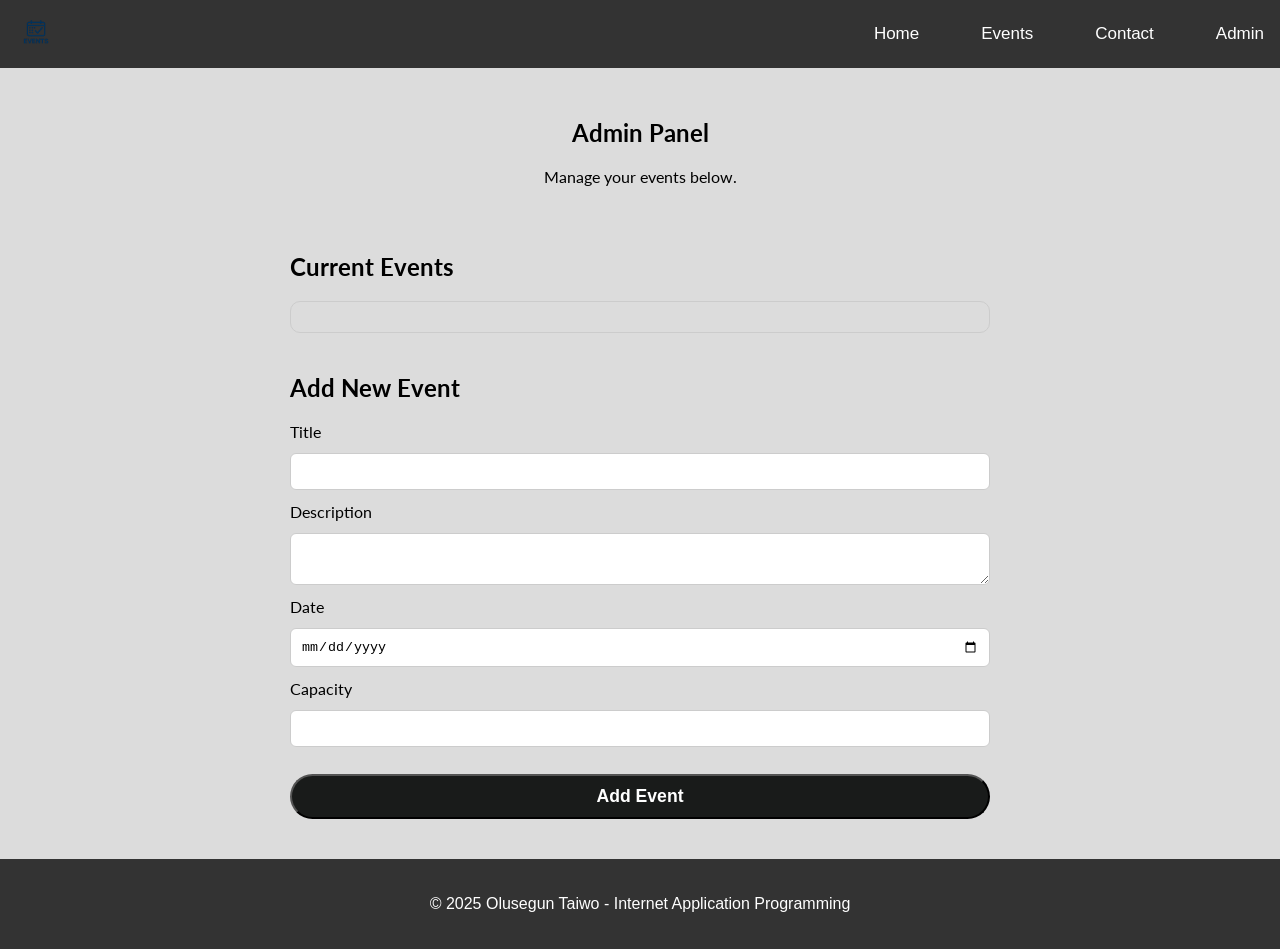
==== wwwroot/admin.html @ 15476259 "Initial commit with starter code" ====
<html>
<head>
    <!-- Page title shown in browser tab -->
    <title>Admin Panel</title> 
    <link rel="stylesheet" href="https://fonts.googleapis.com/css?family=Lato">
    <link rel="stylesheet" href="/admin.css">
</head>
<style>

/* ---------- RESPONSIVE NAVIGATION (TABLET+) ---------- */
@media (min-width: 600px) {

  /* Show navigation links in a row */
  #nav-links {
    display: flex !important;
    gap: 20px;
  }

  /* Hide hamburger icon on larger screens */
  .topnav a.icon {
    display: none !important;
  }

  /* Ensure links display inline */
  #nav-links a {
    display: inline-block;
  }

   /* Align navbar content horizontally */
  .topnav {
    display: flex;
    align-items: center;
    justify-content: space-between;
  }
}

/* ---------- LARGE SCREENS ---------- */
@media (min-width: 1000px) {
  #nav-links {
    gap: 30px;
  }

   /* Increase logo size on large screens */
  .logo img {
    height: 50px;
  }
}


/* ---------- NAVIGATION BAR STYLES ---------- */
.topnav {
  display: flex;    /* Flexbox layout */
  overflow: hidden; /* Hide overflow */
  background-color: #333;
  position: relative; /* Needed for absolute positioning */
}

/* Hide nav links by default (mobile-first design) */
.topnav #nav-links {
  display: none;
}

/* Navigation link styling */
.topnav a {
  color: white;
  padding: 14px 16px;   /* Space inside links */
  text-decoration: none;
  font-size: 17px;
  display: block;   
}

/* Hamburger icon styling */
.topnav a.icon {
  background: black;
  display: block;       /* Make visible */
  position: absolute;   /* Position inside navbar */
  right: 0;
  top: 0;
}

/* Hover effect for navigation links */
.topnav a:hover {
  background-color: #ddd;
  color: black;
}

/* ---------- LOGO ---------- */
.logo img {
  height: 40px;
  width: auto;  /* Maintain aspect ratio */
  vertical-align: middle;
}

/* ---------- PAGE BODY ---------- */
    body {
            margin: 0;    /* Remove default margin */
            padding: 0;   /* Remove default padding */
            background: gainsboro;  
            font-family: Arial, Helvetica, sans-serif
        }

/* ---------- ADMIN HEADER ---------- */
    .admin-header {
    text-align: center;
    font-family: 'Lato', sans-serif;
    padding: 30px 20px;
}

/* ---------- ADMIN SECTIONS ---------- */
.admin-events, .admin-add-event {
    font-family: 'Lato', sans-serif;
    max-width: 700px;
    margin: 0 auto 40px;
    padding: 0 20px;
}

/* Container for event list */
#events-container {
    border: 1px solid #ccc;
    padding: 15px;
    border-radius: 10px;
}

/* Individual event rows */
.event-row {
    border-bottom: 1px solid #ddd;
    padding: 10px 0;
}

/* Remove border from last event */
.event-row:last-child {
    border-bottom: none;
}

/* ---------- ADD EVENT FORM ---------- */
.admin-add-event form {
    display: flex;
    flex-direction: column;   /* Vertical stacking */
    gap: 12px;
}

/* Form inputs */
.admin-add-event input,
.admin-add-event textarea {
    padding: 10px;
    border-radius: 6px;
    border: 1px solid #ccc;
}

/* Submit button */
.admin-add-event button {
    display: inline-block;
    margin-top: 15px;
    background-color: #191b1a;
    color: white;
    padding: 10px 20px;
    text-decoration: none;
    border-radius: 25px;
    font-size: 1.1rem;
    font-weight: 600;
    transition: 0.3s ease;
}

/* Button hover effect */
.admin-add-event button:hover {
    background-color: #202221;
    transform: scale(1.03);
}

.site-footer {
    background-color: #333;
    color: white;
    text-align: center;
    padding: 15px 10px;
    font-size: 0.9rem;
    margin-top: 40px;
}

@media (min-width: 768px) {
    .site-footer {
        font-size: 1rem;
        padding: 20px;
    }
}
</style>
<body>

<!-- Mobile navigation wrapper -->
<div class="mobile-container">

<div class="topnav">

  <!-- Logo linking to home page -->
  <a href="index.html" class="logo">
    <img src="images/company_logo.png" alt="Site Logo">
    </a>

  <!-- Navigation links -->
  <div id="nav-links">
    <a href="index.html">Home</a>
    <a href="events.html">Events</a>
    <a href="contact.html">Contact</a>
    <a href="admin.html">Admin</a>
  </div>

  <!-- Hamburger menu icon -->
  <a href="javascript:void(0);" class="icon" onclick="myFunction()">    <!--Creates clickable link and prevents link from navigating to other page-->
    <i class="fa fa-bars"></i>    <!--Font Awesome hamburger icon - three horizontal bars-->
  </a>
</div>



</div>

<script>
function myFunction() {
  var x = document.getElementById("nav-links");
  if (x.style.display === "block") {
    x.style.display = "none";
  } else {
    x.style.display = "block";
  }
}
</script>

<header>

</header>

<section class="admin-header">
    <h1>Admin Panel</h1>
    <p>Manage your events below.</p>
</section>

<section class="admin-events">
    <h2>Current Events</h2>
    <div id="events-container">

    </div>

</section>

<section class="admin-add-event">
    <h2> Add New Event</h2>

    <form id="addEventForm">
        <label>Title</label>
        <input type="text" id="title" required>

        <label>Description</label>
        <textarea id="description" required></textarea>

        <label>Date</label>
        <input type="date" id="date" required>

        <label>Capacity</label>
        <input type="number" id="capacity" required>

        <button type="submit">Add Event</button>
    </form>
</section>


<script src="/admin.js"></script>

<footer class="site-footer">
    <p>© 2025 Olusegun Taiwo - Internet Application Programming</p>
</footer>
</body>
</html>
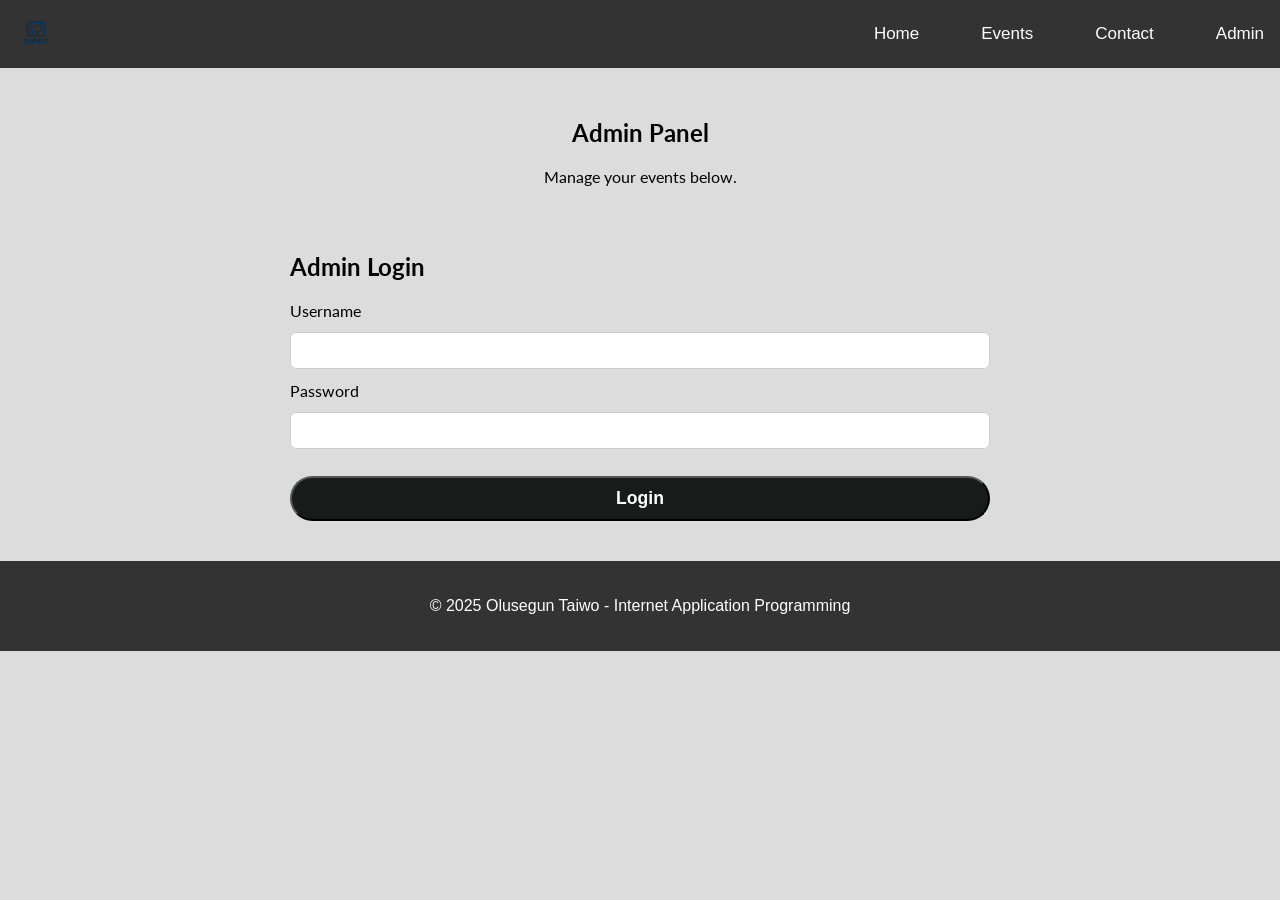
==== commit aef8db18: "added comment and search functions" ====
--- a/wwwroot/admin.html
+++ b/wwwroot/admin.html
@@ -233,6 +233,32 @@
     <p>Manage your events below.</p>
 </section>
 
+<section id="login-section" class="admin-add-event">
+    <h2>Admin Login</h2>
+    <form id="loginForm">
+        <label>Username</label>
+        <input type="text" id="login-username" required>
+
+        <label>Password</label>
+        <input type="password" id="login-password" required>
+
+        <button type="submit">Login</button>
+    </form>
+</section>
+
+<div id="admin-dashboard" style="display: none;">
+    
+    <div style="text-align: center; margin-bottom: 20px;">
+        <button onclick="logout()" style="background-color: #ff4c4c; color: white; padding: 10px 20px; border: none; border-radius: 25px; cursor: pointer; font-weight: bold;">Logout</button>
+    </div>
+
+<section class="admin-events">
+    <h2>Admin Inbox (Messages)</h2>
+    <div id="messages-container">
+        <p>Loading messages...</p>
+    </div>
+</section>
+
 <section class="admin-events">
     <h2>Current Events</h2>
     <div id="events-container">
@@ -254,6 +280,9 @@
         <label>Date</label>
         <input type="date" id="date" required>
 
+        <label></label>Location:</label>
+        <input type="text" id="location" placeholder="e.g. London, Manchester... " required>
+
         <label>Capacity</label>
         <input type="number" id="capacity" required>
 
@@ -261,6 +290,7 @@
     </form>
 </section>
 
+</div>
 
 <script src="/admin.js"></script>
 
